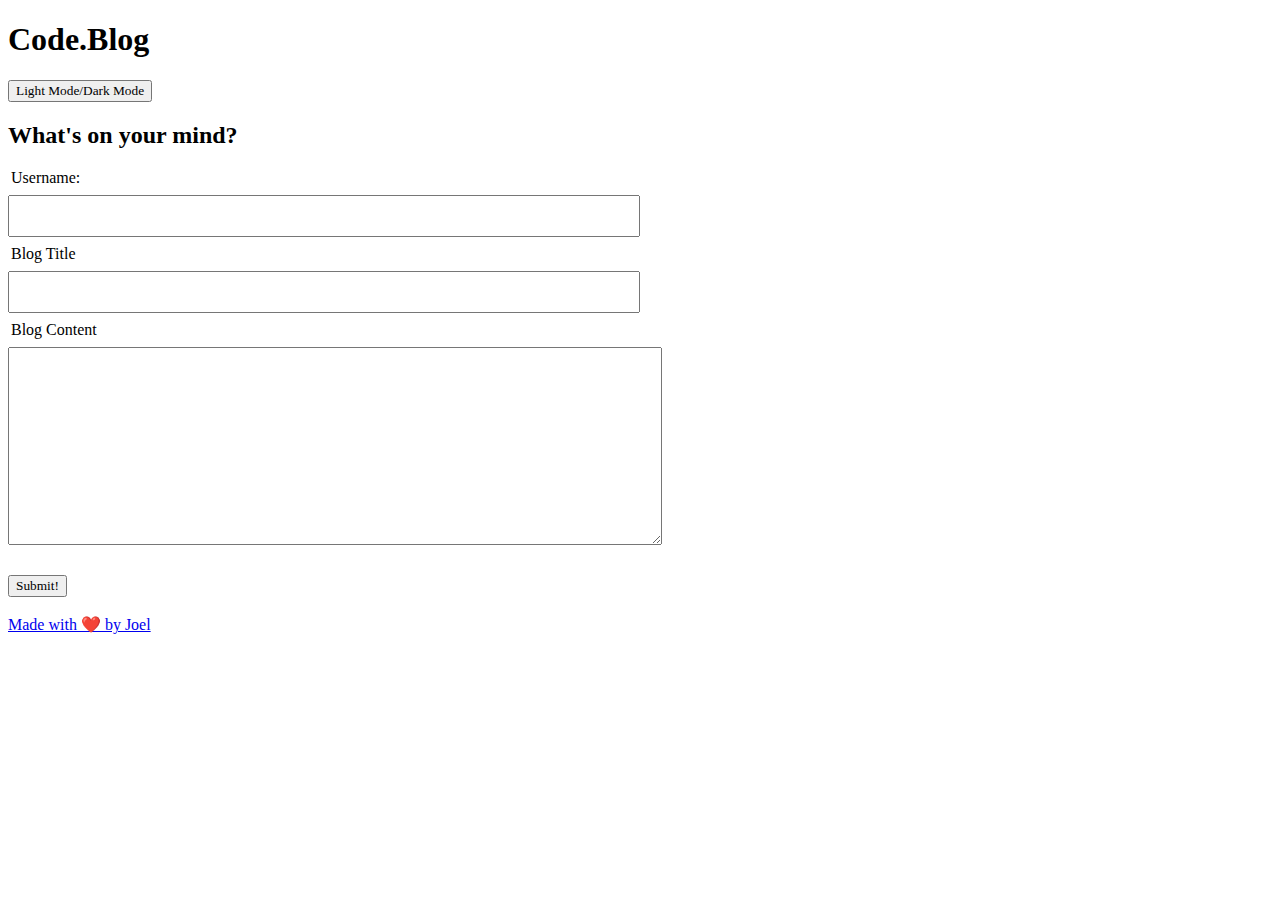
==== blog.html @ 42a596ff "started HTML, CSS, and comments" ====
<!DOCTYPE html>
<html lang="en">
<head>
  <meta charset="UTF-8">
  <meta name="viewport" content="width=device-width, initial-scale=1.0">
  <link rel="stylesheet" href="./assets/css/blog.css">
  <link rel="stylesheet" href="./assets/css/form.css">
  <title>Blog</title>
</head>

  <header>
    <h1>Code.Blog</h1>
      <nav><button type="button" id="modeButton" class="modeButton">Light Mode/Dark Mode</button></nav>
  </header>

<body>

  <form>
    <h2>What's on your mind?</h2>
    <label for="username" id="labelUsername" required>Username:</label><br>
    <input type="text" id="username"><br>
    <label for="blogTitle" id="labelBlogTitle" required>Blog Title</label><br>
    <input type="text" id="blogTitle" class="blogTitle"><br>
    <label for="blogContent" id="labelBlogContent" required>Blog Content</label><br>
    <!-- Textarea for the post section for larger scale and better format -->
    <textarea id="blogContent" class="blogContent" cols="30" rows="10"></textarea><br>
    <br><button type="button">Submit!</button>
  </form>

</body>
<br>
<footer>
  <a href="https://j5imonson.github.io/portfolio/">Made with ❤️ by Joel</a>
</footer>

<script src="./assets/js/blog.js"></script>
<script src="./assets/js/form.js"></script>
</html>
---- assets/css/blog.css ----
*{
  font-family: cursive;
}
---- assets/css/form.css ----
label {
  margin: 3px;
}

input {
  width: 50%;
  padding: 10px 12px;
  margin: 8px 0;
  font-size: medium;
  box-sizing: border-box;
}

.blogContent {
  width: 50%;
  padding: 8px 10px;
  margin: 8px 0;
  font-size: medium;
}
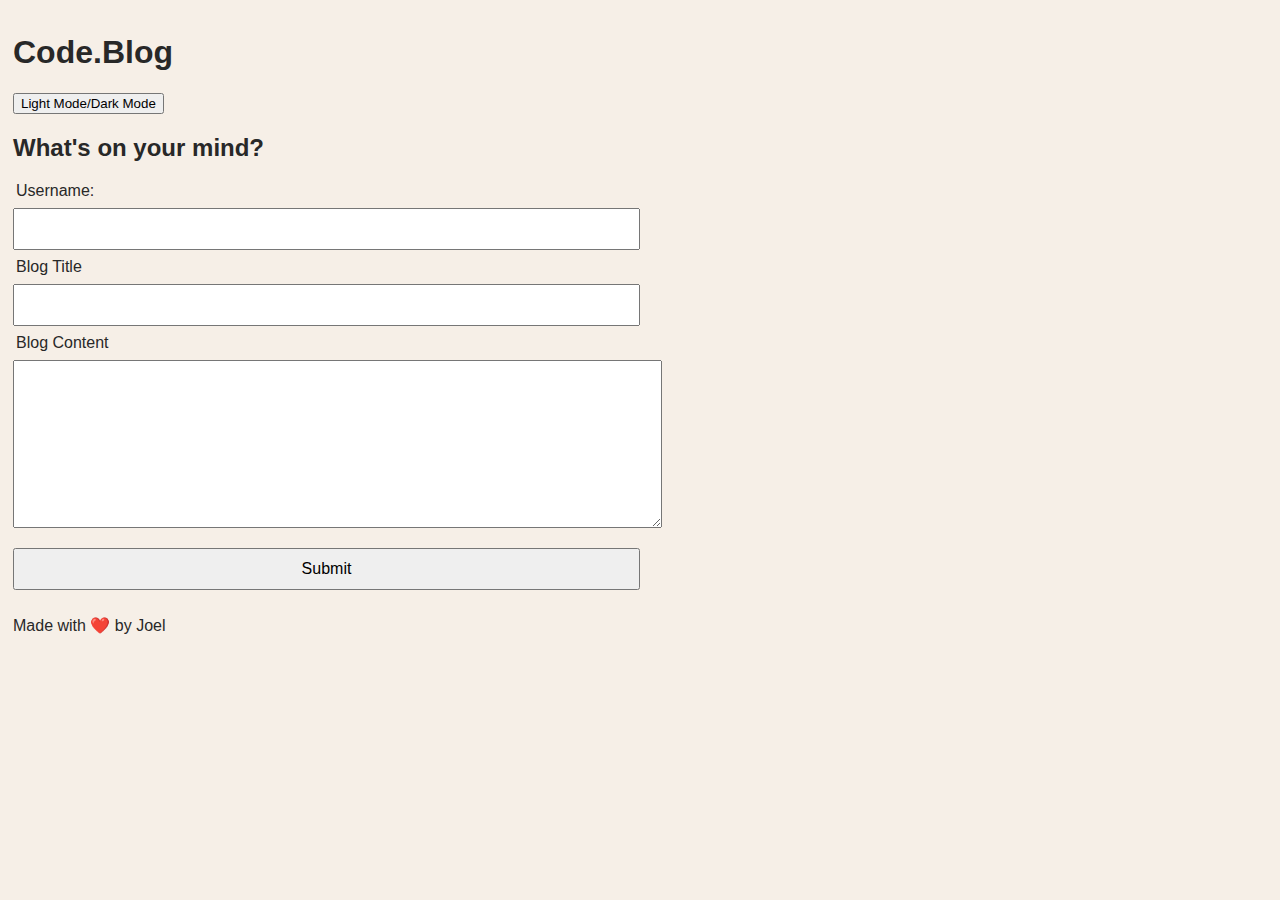
==== commit fda97345: "added function to the modeButton and the Submit button" ====
--- a/blog.html
+++ b/blog.html
@@ -3,18 +3,20 @@
 <head>
   <meta charset="UTF-8">
   <meta name="viewport" content="width=device-width, initial-scale=1.0">
-  <link rel="stylesheet" href="./assets/css/blog.css">
+  <link rel="stylesheet" href="./assets/css/style.css">
   <link rel="stylesheet" href="./assets/css/form.css">
   <title>Blog</title>
 </head>
 
+<body>
+<!-- Blog title and light/dark button -->
   <header>
     <h1>Code.Blog</h1>
-      <nav><button type="button" id="modeButton" class="modeButton">Light Mode/Dark Mode</button></nav>
+      <nav><button type="button" id="modeButton" class="modeButton" onclick="modeSwitch()">Light Mode/Dark Mode</button></nav>
   </header>
 
-<body>
 
+<!-- blog post submission form -->
   <form>
     <h2>What's on your mind?</h2>
     <label for="username" id="labelUsername" required>Username:</label><br>
@@ -24,15 +26,21 @@
     <label for="blogContent" id="labelBlogContent" required>Blog Content</label><br>
     <!-- Textarea for the post section for larger scale and better format -->
     <textarea id="blogContent" class="blogContent" cols="30" rows="10"></textarea><br>
-    <br><button type="button">Submit!</button>
+    <!-- <br><button type="button">Submit!</button> -->
+  </form>
+  <form method="post" action="file:///C:/Users/joeto/Documents/bootcamp/homework/myFirstBlog/index.html">
+    <input type="submit" class="submitButton">
   </form>
 
-</body>
+
 <br>
+<!-- footer with portfolio link -->
 <footer>
   <a href="https://j5imonson.github.io/portfolio/">Made with ❤️ by Joel</a>
 </footer>
 
+</body>
+<script src="./assets/js/logic.js"></script>
 <script src="./assets/js/blog.js"></script>
 <script src="./assets/js/form.js"></script>
 </html>--- a/assets/css/style.css
+++ b/assets/css/style.css
@@ -0,0 +1,16 @@
+body {
+  font-family:'Franklin Gothic Medium', 'Arial Narrow', Arial, sans-serif;
+  padding: 5px;
+  background-color: rgb(246, 239, 231);
+  color: rgb(40, 40, 40);
+}
+
+.darkMode {
+  background-color: rgb(57, 55, 55);
+  color: rgb(216, 216, 214);
+}
+
+a {
+  text-decoration: none;
+  color: inherit;
+}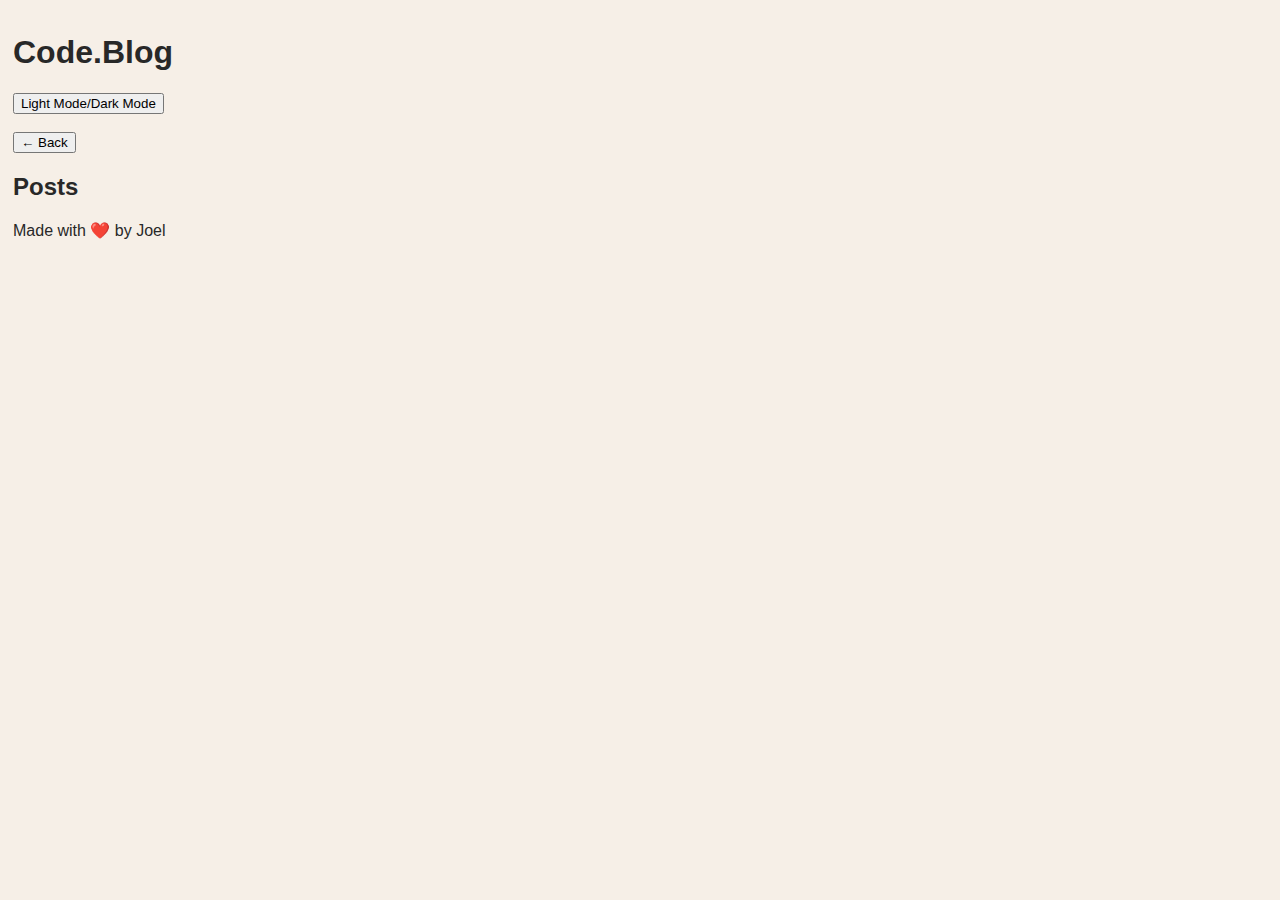
==== commit 41a909cb: "renamed files" ====
--- a/blog.html
+++ b/blog.html
@@ -4,36 +4,20 @@
   <meta charset="UTF-8">
   <meta name="viewport" content="width=device-width, initial-scale=1.0">
   <link rel="stylesheet" href="./assets/css/style.css">
-  <link rel="stylesheet" href="./assets/css/form.css">
-  <title>Blog</title>
+  <link rel="stylesheet" href="./assets/css/blog.css">
+  <title>Index</title>
 </head>
+<body>
+<!-- blog title, light/dark button, back button -->
+<header>
+  <h1>Code.Blog</h1>
+    <nav><button type="button" id="modeButton" class="modeButton" onclick="modeSwitch()">Light Mode/Dark Mode</button></nav><br>
+    <nav><button type="button" id="backButton" class="backButton">&#x2190; Back</button></nav>
+</header>
+<!-- posted content will display here -->
 
-<body>
-<!-- Blog title and light/dark button -->
-  <header>
-    <h1>Code.Blog</h1>
-      <nav><button type="button" id="modeButton" class="modeButton" onclick="modeSwitch()">Light Mode/Dark Mode</button></nav>
-  </header>
+<h2>Posts</h2>  
 
-
-<!-- blog post submission form -->
-  <form>
-    <h2>What's on your mind?</h2>
-    <label for="username" id="labelUsername" required>Username:</label><br>
-    <input type="text" id="username"><br>
-    <label for="blogTitle" id="labelBlogTitle" required>Blog Title</label><br>
-    <input type="text" id="blogTitle" class="blogTitle"><br>
-    <label for="blogContent" id="labelBlogContent" required>Blog Content</label><br>
-    <!-- Textarea for the post section for larger scale and better format -->
-    <textarea id="blogContent" class="blogContent" cols="30" rows="10"></textarea><br>
-    <!-- <br><button type="button">Submit!</button> -->
-  </form>
-  <form method="post" action="file:///C:/Users/joeto/Documents/bootcamp/homework/myFirstBlog/index.html">
-    <input type="submit" class="submitButton">
-  </form>
-
-
-<br>
 <!-- footer with portfolio link -->
 <footer>
   <a href="https://j5imonson.github.io/portfolio/">Made with ❤️ by Joel</a>
@@ -42,5 +26,4 @@
 </body>
 <script src="./assets/js/logic.js"></script>
 <script src="./assets/js/blog.js"></script>
-<script src="./assets/js/form.js"></script>
 </html>--- a/assets/css/blog.css
+++ b/assets/css/blog.css
@@ -0,0 +1,2 @@
+
+
